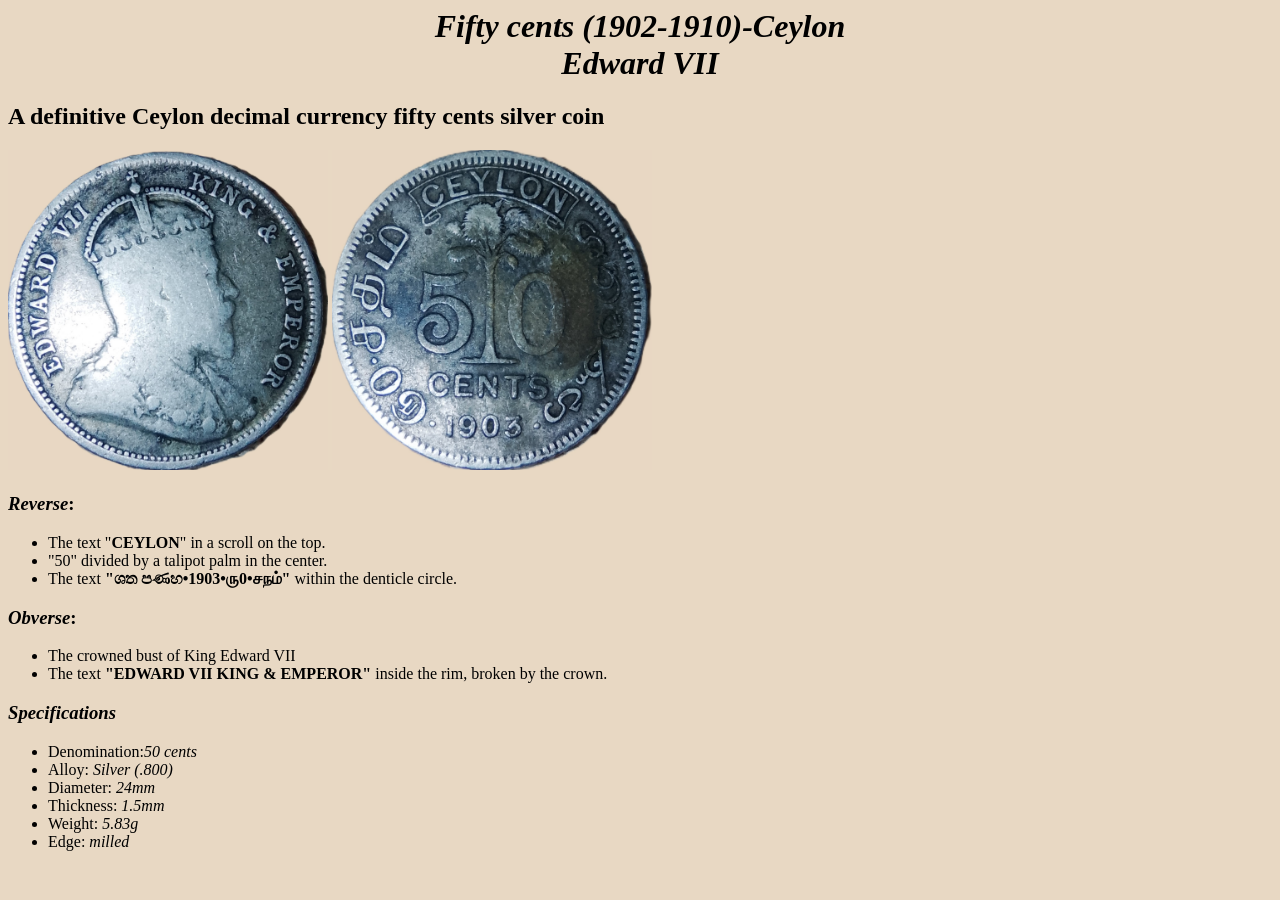
==== Fifty_cents_1903.html @ 6e1e7496 "Rename Fifty cents 1903.html to Fifty_cents_1903.html" ====
<html>

<head>
    <link rel="stylesheet" href="f03c.css">
    <title>Fifty cents (1902-1910)-Ceylon</title>
</head>

<body>
    <center>
        <h1><i>Fifty cents (1902-1910)-Ceylon<br>Edward VII</i></h1>
    </center>
    <h2>A definitive Ceylon decimal currency fifty cents silver coin</h2>
    <img src="IMG_20260318_154106.jpg" title="Obverse">
    <img src="IMG_20260318_154051.jpg" title="Reverse">
    <div>
        <h3><i>Reverse</i>:</h3>
        <ul>
            <li>The text "<b>CEYLON</b>" in a scroll on the top.</li>
            <li>"50" divided by a talipot palm in the center.</li>
            <li>The text <strong>"ශත පණහ•1903•ரு0•சநம்"</strong> within the denticle circle.</li>
        </ul>
    </div>
    <div>
        <h3><i>Obverse</i>:</h3>
        <ul>
            <li>The crowned bust of King Edward VII</li>
            <li>The text <strong>"EDWARD VII KING & EMPEROR"</strong> inside the rim, broken by the crown.</li>
        </ul>

    </div>
    <h3><i>Specifications</i></h3>
    <ul>
        <li>Denomination:<i>50 cents</i></li>
        <li>Alloy: <i>Silver (.800)</i></li>
        <li>Diameter: <i>24mm</i></li>
        <li>Thickness: <i>1.5mm</i></li>
        <li>Weight: <i>5.83g</i></li>
        <li>Edge: <i>milled</i></li>

    </ul>

</html>
---- f03c.css ----
body {
    background: #e8d8c3;
}

img {
    width: 320;
    height: 320;
}

p {
    font-size: larger;
}
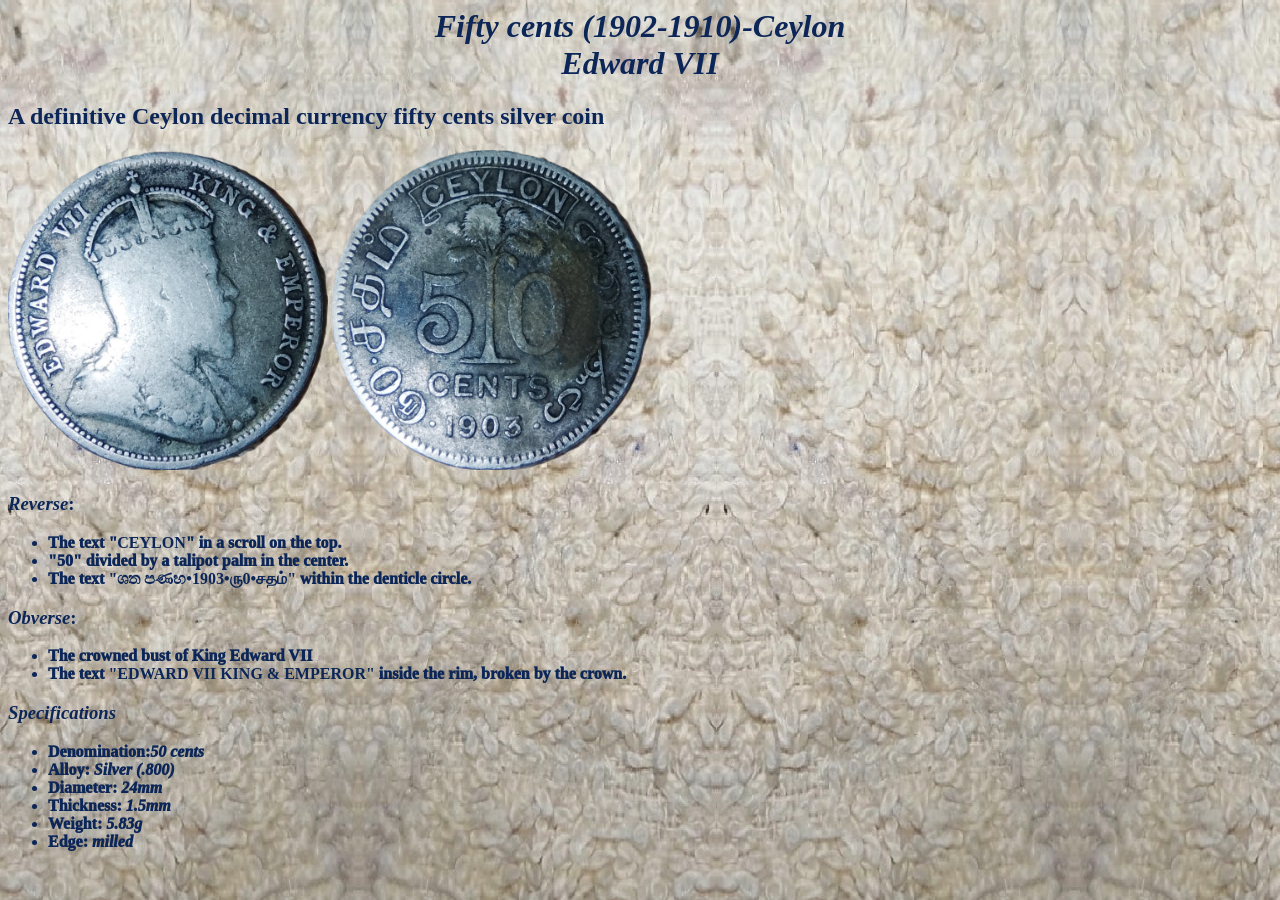
==== commit 27c4f6ad: "MODIFIED!!!!!!!" ====
--- a/Fifty_cents_1903.html
+++ b/Fifty_cents_1903.html
@@ -2,6 +2,7 @@
 
 <head>
     <link rel="stylesheet" href="f03c.css">
+    <link rel="icon" type="image/x-icon" href="C:\Users\Admin\Desktop\programs\Coin_collection\VM_coinz\Favicon.png">
     <title>Fifty cents (1902-1910)-Ceylon</title>
 </head>
 
@@ -10,14 +11,14 @@
         <h1><i>Fifty cents (1902-1910)-Ceylon<br>Edward VII</i></h1>
     </center>
     <h2>A definitive Ceylon decimal currency fifty cents silver coin</h2>
-    <img src="IMG_20260318_154106.jpg" title="Obverse">
-    <img src="IMG_20260318_154051.jpg" title="Reverse">
+    <img src="images/Fifty cents obverse.png" title="Obverse">
+    <img src="images/Fifty cents reverse.png" title="Reverse">
     <div>
         <h3><i>Reverse</i>:</h3>
         <ul>
             <li>The text "<b>CEYLON</b>" in a scroll on the top.</li>
             <li>"50" divided by a talipot palm in the center.</li>
-            <li>The text <strong>"ශත පණහ•1903•ரு0•சநம்"</strong> within the denticle circle.</li>
+            <li>The text <strong>"ශත පණහ•1903•ரு0•சதம்"</strong> within the denticle circle.</li>
         </ul>
     </div>
     <div>
--- a/f03c.css
+++ b/f03c.css
@@ -1,5 +1,5 @@
 body {
-    background: #e8d8c3;
+    background: url(towel.jpeg) repeat-x scroll;
 }
 
 img {
@@ -9,4 +9,21 @@
 
 p {
     font-size: larger;
+}
+
+h1 {
+    color: rgb(12, 38, 87);
+}
+
+h2 {
+    color: rgb(12, 38, 87);
+}
+
+h3 {
+    color: rgb(12, 38, 87);
+}
+
+li {
+    color: rgb(12, 38, 87);
+    font-weight: 1000;
 }
